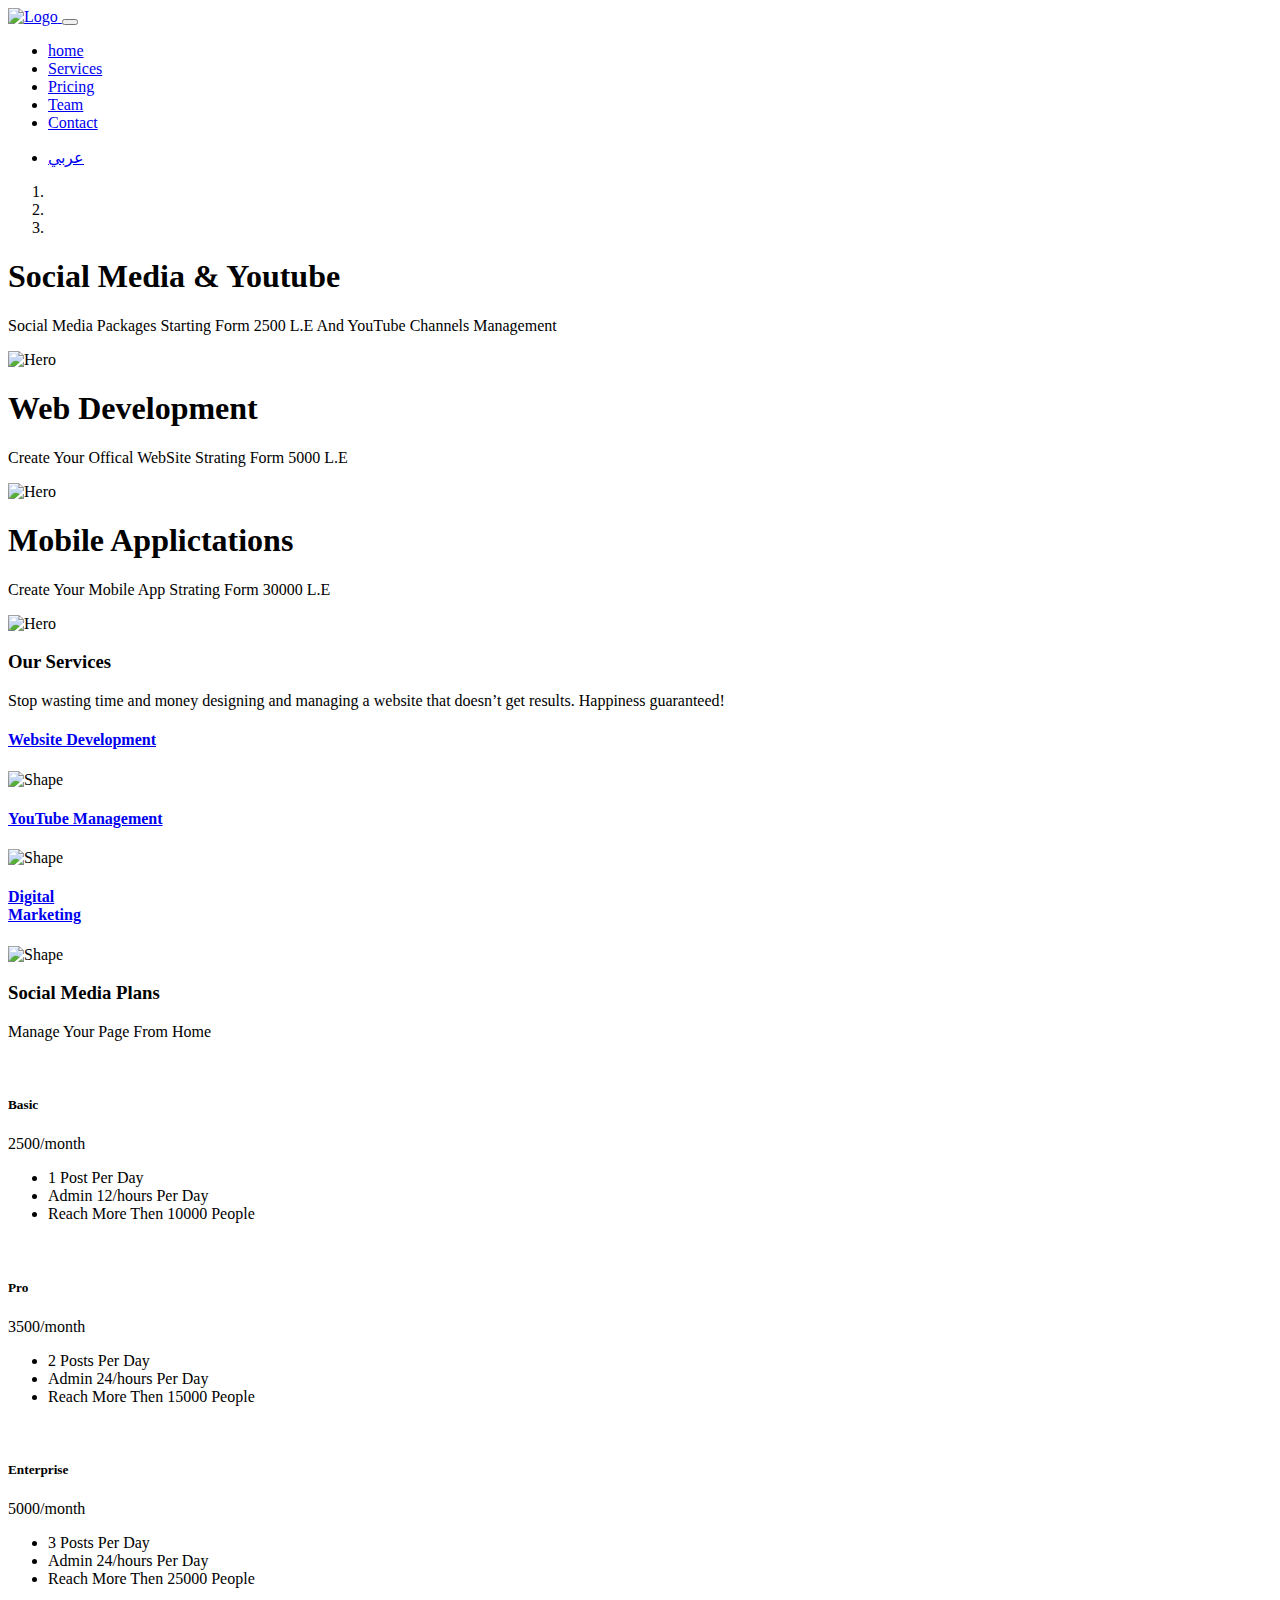
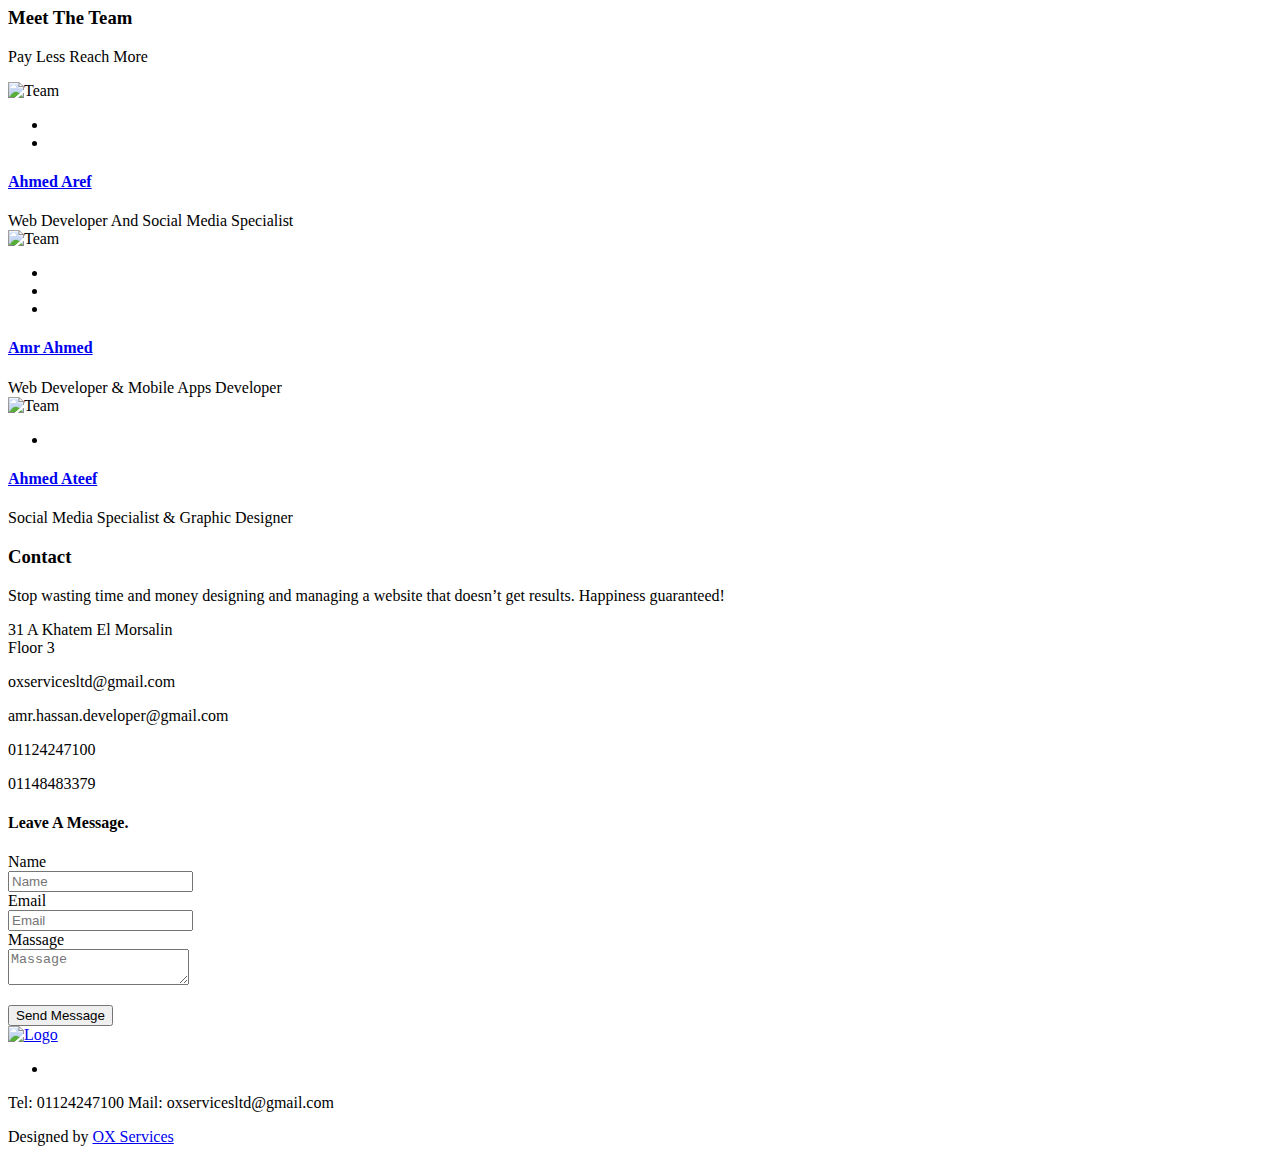
==== index-en.html @ 68684add "Update index-en.html" ====
<!doctype html>
<html class="no-js" lang="en">

<head>
    <meta charset="utf-8">
    
    <!--====== Title ======-->
    <title>OX Services</title>
    
    <meta name="description" content="ox-services">
    <meta name="viewport" content="width=device-width, initial-scale=1">

    <!--====== Favicon Icon ======-->
    <link rel="shortcut icon" href="assets/images/favicon.png" type="image/png">
        
    <!--====== Magnific Popup CSS ======-->
    <link rel="stylesheet" href="assets/css/magnific-popup.css">
        
    <!--====== Slick CSS ======-->
    <link rel="stylesheet" href="assets/css/slick.css">
        
    <!--====== Line Icons CSS ======-->
    <link rel="stylesheet" href="assets/css/LineIcons.css">
        
    <!--====== Bootstrap CSS ======-->
    <link rel="stylesheet" href="assets/css/bootstrap.min.css">
    
    <!--====== Default CSS ======-->
    <link rel="stylesheet" href="assets/css/default.css">
    
    <!--====== Style CSS ======-->
    <link rel="stylesheet" href="assets/css/style.css">
    
</head>

<body>
    <!--[if IE]>
    <p class="browserupgrade">You are using an <strong>outdated</strong> browser. Please <a href="https://browsehappy.com/">upgrade your browser</a> to improve your experience and security.</p>
  <![endif]-->
   
    <!--====== PRELOADER PART START ======-->

    <div class="preloader">
        <div class="loader">
            <div class="ytp-spinner">
                <div class="ytp-spinner-container">
                    <div class="ytp-spinner-rotator">
                        <div class="ytp-spinner-left">
                            <div class="ytp-spinner-circle"></div>
                        </div>
                        <div class="ytp-spinner-right">
                            <div class="ytp-spinner-circle"></div>
                        </div>
                    </div>
                </div>
            </div>
        </div>
    </div>

    <!--====== PRELOADER PART ENDS ======-->
    
    <!--====== NAVBAR TWO PART START ======-->

    <section class="navbar-area">
        <div class="container">
            <div class="row">
                <div class="col-lg-12">
                    <nav class="navbar navbar-expand-lg">
                       
                        <a class="navbar-brand" href="#">
                            <img style="width: 115px;" src="assets/images/logo.png" alt="Logo">
                        </a>
                        
                        <button class="navbar-toggler" type="button" data-toggle="collapse" data-target="#navbarTwo" aria-controls="navbarTwo" aria-expanded="false" aria-label="Toggle navigation">
                            <span class="toggler-icon"></span>
                            <span class="toggler-icon"></span>
                            <span class="toggler-icon"></span>
                        </button>

                        <div class="collapse navbar-collapse sub-menu-bar" id="navbarTwo">
                            <ul class="navbar-nav m-auto">
                                <li class="nav-item active"><a class="page-scroll" href="#home">home</a></li>
                                <li class="nav-item"><a class="page-scroll" href="#services">Services</a></li>
                                <li class="nav-item"><a class="page-scroll" href="#pricing">Pricing</a></li>
                                <li class="nav-item"><a class="page-scroll" href="#team">Team</a></li>
                                <li class="nav-item"><a class="page-scroll" href="#contact">Contact</a></li>
                            </ul>
                        </div>
                        
                        <div class="navbar-btn d-none d-sm-inline-block">
                            <ul>
                                <li><a class="solid" href="index.html">عربي</a></li>
                            </ul>
                        </div>
                    </nav> <!-- navbar -->
                </div>
            </div> <!-- row -->
        </div> <!-- container -->
    </section>

    <!--====== NAVBAR TWO PART ENDS ======-->
    
    <!--====== SLIDER PART START ======-->

    <section id="home" class="slider_area">
        <div id="carouselThree" class="carousel slide" data-ride="carousel">
            <ol class="carousel-indicators">
                <li data-target="#carouselThree" data-slide-to="0" class="active"></li>
                <li data-target="#carouselThree" data-slide-to="1"></li>
                <li data-target="#carouselThree" data-slide-to="2"></li>
            </ol>

            <div class="carousel-inner">
                <div class="carousel-item active">
                    <div class="container">
                        <div class="row">
                            <div class="col-lg-6">
                                <div class="slider-content">
                                    <h1 class="title">Social Media & Youtube</h1>
                                    <p class="text">Social Media Packages Starting Form 2500 L.E And YouTube Channels Management </p>
                                </div>
                            </div>
                        </div> <!-- row -->
                    </div> <!-- container -->
                    <div class="slider-image-box d-none d-lg-flex align-items-end">
                        <div class="slider-image">
                            <img src="assets/images/slider/2.png" alt="Hero">
                        </div> <!-- slider-imgae -->
                    </div> <!-- slider-imgae box -->
                </div> <!-- carousel-item -->

                <div class="carousel-item">
                    <div class="container">
                        <div class="row">
                            <div class="col-lg-6">
                                <div class="slider-content">
                                    <h1 class="title">Web Development</h1>
                                    <p class="text">Create Your Offical WebSite Strating Form 5000 L.E</p>
                                    
                                </div> <!-- slider-content -->
                            </div>
                        </div> <!-- row -->
                    </div> <!-- container -->
                    <div class="slider-image-box d-none d-lg-flex align-items-end">
                        <div class="slider-image">
                            <img src="assets/images/slider/1.png" alt="Hero">
                        </div> <!-- slider-imgae -->
                    </div> <!-- slider-imgae box -->
                </div> <!-- carousel-item -->

                <div class="carousel-item">
                    <div class="container">
                        <div class="row">
                            <div class="col-lg-6">
                                <div class="slider-content">
                                    <h1 class="title">Mobile Applictations</h1>
                                    <p class="text">Create Your Mobile App Strating Form 30000 L.E</p>
                                    
                                </div> <!-- slider-content -->
                            </div>
                        </div> <!-- row -->
                    </div> <!-- container -->
                    <div class="slider-image-box d-none d-lg-flex align-items-end">
                        <div class="slider-image">
                            <img src="assets/images/slider/3.png" alt="Hero">
                        </div> <!-- slider-imgae -->
                    </div> <!-- slider-imgae box -->
                </div> <!-- carousel-item -->
            </div>

            <a class="carousel-control-prev" href="#carouselThree" role="button" data-slide="prev">
                <i class="lni lni-arrow-left"></i>
            </a>
            <a class="carousel-control-next" href="#carouselThree" role="button" data-slide="next">
                <i class="lni lni-arrow-right"></i>
            </a>
        </div>
    </section>

    <!--====== SLIDER PART ENDS ======-->
    
    <!--====== FEATRES TWO PART START ======-->

    <section id="services" class="features-area">
        <div class="container">
            <div class="row justify-content-center">
                <div class="col-lg-6 col-md-10">
                    <div class="section-title text-center pb-10">
                        <h3 class="title">Our Services</h3>
                        <p class="text">Stop wasting time and money designing and managing a website that doesn’t get results. Happiness guaranteed!</p>
                    </div> <!-- row -->
                </div>
            </div> <!-- row -->
            <div class="row justify-content-center">
                <div class="col-lg-4 col-md-7 col-sm-9">
                    <div class="single-features mt-40">
                        <div class="features-title-icon d-flex justify-content-between">
                            <h4 class="features-title"><a href="#">Website Development</a></h4>
                            <div class="features-icon">
                                <i class="lni lni-brush"></i>
                                <img class="shape" src="assets/images/f-shape-1.svg" alt="Shape">
                            </div>
                        </div>
                    </div> <!-- single features -->
                </div>
                <div class="col-lg-4 col-md-7 col-sm-9">
                    <div class="single-features mt-40">
                        <div class="features-title-icon d-flex justify-content-between">
                            <h4 class="features-title"><a href="#">YouTube Management</a></h4>
                            <div class="features-icon">
                                <i class="lni lni-layout"></i>
                                <img class="shape" src="assets/images/f-shape-1.svg" alt="Shape">
                            </div>
                        </div>
                    </div> <!-- single features -->
                </div>
                <div class="col-lg-4 col-md-7 col-sm-9">
                    <div class="single-features mt-40">
                        <div class="features-title-icon d-flex justify-content-between">
                            <h4 class="features-title"><a href="#">Digital<br> Marketing</a></h4>
                            <div class="features-icon">
                                <i class="lni lni-bolt"></i>
                                <img class="shape" src="assets/images/f-shape-1.svg" alt="Shape">
                            </div>
                        </div>
                      
                    </div> <!-- single features -->
                </div>
            </div> <!-- row -->
        </div> <!-- container -->
    </section>

    <!--====== PRINICNG START ======-->

    <section id="pricing" class="pricing-area ">
        <div class="container">
            <div class="row justify-content-center">
                <div class="col-lg-6 col-md-10">
                    <div class="section-title text-center pb-25">
                        <h3 class="title">Social Media Plans</h3>
                        <p class="text">Manage  Your Page From Home</p>
                    </div> <!-- section title -->
                </div>
            </div> <!-- row -->
            <div class="row justify-content-center">
                <div class="col-lg-4 col-md-7 col-sm-9">
                    <div class="pricing-style mt-30">
                        <div class="pricing-icon text-center">
                            <img src="assets/images/basic.svg" alt="">
                        </div>
                        <div class="pricing-header text-center">
                            <h5 class="sub-title">Basic</h5>
                            <p class="month"><span class="price">2500</span>/month</p>
                        </div>
                        <div class="pricing-list">
                            <ul>
                                <li><i class="lni lni-check-mark-circle"></i> 1 Post Per Day</li>
                                <li><i class="lni lni-check-mark-circle"></i> Admin 12/hours Per Day</li>
                                
                                <li><i class="lni lni-check-mark-circle"></i> Reach More Then 10000 People</li>
                            </ul>
                        </div>
                    </div> <!-- pricing style one -->
                </div>
                
                <div class="col-lg-4 col-md-7 col-sm-9">
                    <div class="pricing-style mt-30">
                        <div class="pricing-icon text-center">
                            <img src="assets/images/pro.svg" alt="">
                        </div>
                        <div class="pricing-header text-center">
                            <h5 class="sub-title">Pro</h5>
                            <p class="month"><span class="price">3500</span>/month</p>
                        </div>
                        <div class="pricing-list">
                            <ul>
                            
                                <li><i class="lni lni-check-mark-circle"></i> 2 Posts Per Day</li>
                                <li><i class="lni lni-check-mark-circle"></i> Admin 24/hours Per Day</li>
                                
                                <li><i class="lni lni-check-mark-circle"></i> Reach More Then 15000 People</li></ul>
                        </div>
                    </div> <!-- pricing style one -->
                </div>
                
                <div class="col-lg-4 col-md-7 col-sm-9">
                    <div class="pricing-style mt-30">
                        <div class="pricing-icon text-center">
                            <img src="assets/images/enterprise.svg" alt="">
                        </div>
                        <div class="pricing-header text-center">
                            <h5 class="sub-title">Enterprise</h5>
                            <p class="month"><span class="price">5000</span>/month</p>
                        </div>
                        <div class="pricing-list">
                            <ul>
                            
                                <li><i class="lni lni-check-mark-circle"></i> 3 Posts Per Day</li>
                                <li><i class="lni lni-check-mark-circle"></i> Admin 24/hours Per Day</li>
                                
                                <li><i class="lni lni-check-mark-circle"></i> Reach More Then 25000 People</li></ul>
                        </div>
                    </div> <!-- pricing style one -->
                </div>
            </div> <!-- row -->
        </div> <!-- container -->
    </section>

    <!--====== PRINICNG ENDS ======-->
    
    
    <!--====== TESTIMONIAL PART START ======-->


    <!--====== TESTIMONIAL PART ENDS ======-->
    
    <!--====== TEAM START ======-->

    <section id="team" class="team-area pt-120">
        <div class="container">
            <div class="row justify-content-center">
                <div class="col-lg-6 col-md-10">
                    <div class="section-title text-center pb-30">
                        <h3 class="title">Meet The Team</h3>
                        <p class="text">Pay Less Reach More</p>
                    </div> <!-- section title -->
                </div>
            </div> <!-- row -->
            <div class="row">
                <div class="col-lg-4 col-sm-6">
                    <div class="team-style-eleven text-center mt-30 wow fadeIn" data-wow-duration="1s" data-wow-delay="0s">
                        <div class="team-image">
                            <img style="height: 350px;" src="assets/images/team-1.jpg" alt="Team">
                        </div>
                        <div class="team-content">
                            <div class="team-social">
                                <ul class="social">
                                    <li><a target="_blank" href="https://www.facebook.com/ahmdaref89"><i class="lni lni-facebook-filled"></i></a></li>
                                    <li><a target="_blank" href="https://www.linkedin.com/in/ahmed-aref-5ba241213/"><i class="lni lni-linkedin-original"></i></a></li>
                                    
                                </ul>
                            </div>
                            <h4 class="team-name"><a href="#">Ahmed Aref</a></h4>
                            <span class="sub-title">Web Developer And Social Media Specialist</span>
                        </div>
                    </div> <!-- single team -->
                </div>
                <div class="col-lg-4 col-sm-6">
                    <div class="team-style-eleven text-center mt-30 wow fadeIn" data-wow-duration="1s" data-wow-delay="0s">
                        <div class="team-image">
                            <img src="assets/images/team-2.jpg" alt="Team">
                        </div>
                        <div class="team-content">
                            <div class="team-social">
                                <ul class="social">
                                    <li><a href="https://www.facebook.com/hatgk.mrkok.5/"><i class="lni lni-facebook-filled"></i></a></li>
                                    <li><a href="https://silvaamr93.github.io/cv/"><i class="lni lni-twitter-original"></i></a></li>
                                    <li><a href="https://www.linkedin.com/in/amr-ahmed-mohmmed-277ab4103/"><i class="lni lni-linkedin-original"></i></a></li>
                                </ul>
                            </div>
                            <h4 class="team-name"><a href="#">Amr Ahmed</a></h4>
                            <span class="sub-title">Web Developer & Mobile Apps Developer</span>
                        </div>
                    </div> <!-- single team -->
                </div>
                <div class="col-lg-4 col-sm-6">
                    <div class="team-style-eleven text-center mt-30 wow fadeIn" data-wow-duration="1s" data-wow-delay="0s">
                        <div class="team-image">
                            <img src="assets/images/team-3.jpg" alt="Team">
                        </div>
                        <div class="team-content">
                            <div class="team-social">
                                <ul class="social">
                                    <li><a href="#"><i class="lni lni-facebook-filled"></i></a></li>

                                </ul>
                            </div>
                            <h4 class="team-name"><a href="#">Ahmed Ateef</a></h4>
                            <span class="sub-title">Social Media Specialist & Graphic Designer</span>
                        </div>
                    </div> <!-- single team -->
                </div>
            </div> <!-- row -->
        </div> <!-- container -->
    </section>

    <!--====== TEAM  ENDS ======-->
    
    <!--====== CONTACT PART START ======-->

    <section id="contact" class="contact-area">
        <div class="container">
            <div class="row justify-content-center">
                <div class="col-lg-6 col-md-10">
                    <div class="section-title text-center pb-30">
                        <h3 class="title">Contact</h3>
                        <p class="text">Stop wasting time and money designing and managing a website that doesn’t get results. Happiness guaranteed!</p>
                    </div> <!-- section title -->
                </div>
            </div> <!-- row -->
            <div class="contact-info pt-30">
                <div class="row">
                    <div class="col-lg-4 col-md-6">
                        <div class="single-contact-info contact-color-1 mt-30 d-flex ">
                            <div class="contact-info-icon">
                                <i class="lni lni-map-marker"></i>
                            </div>
                            <div class="contact-info-content media-body">
                                <p class="text">31 A Khatem El Morsalin<br>Floor 3</p>
                            </div>
                        </div> <!-- single contact info -->
                    </div>
                    <div class="col-lg-4 col-md-6">
                        <div class="single-contact-info contact-color-2 mt-30 d-flex ">
                            <div class="contact-info-icon">
                                <i class="lni lni-envelope"></i>
                            </div>
                            <div class="contact-info-content media-body">
                                <p class="text">oxservicesltd@gmail.com</p>
                                <p class="text">amr.hassan.developer@gmail.com</p>
                                
                            </div>
                        </div> <!-- single contact info -->
                    </div>
                    <div class="col-lg-4 col-md-6">
                        <div class="single-contact-info contact-color-3 mt-30 d-flex ">
                            <div class="contact-info-icon">
                                <i class="lni lni-phone"></i>
                            </div>
                            <div class="contact-info-content media-body">
                                <p class="text"> 01124247100</p>
                                <p class="text"> 01148483379</p>
                            </div>
                        </div> <!-- single contact info -->
                    </div>
                </div> <!-- row -->
            </div> <!-- contact info -->
            <div class="row">
                <div class="col-lg-12">
                    <div class="contact-wrapper form-style-two pt-115">
                        <h4 class="contact-title pb-10"><i class="lni lni-envelope"></i> Leave <span>A Message.</span></h4>
                        
                        <form id="contact-form" action="assets/contact.php" method="post">
                            <div class="row">
                                <div class="col-md-6">
                                    <div class="form-input mt-25">
                                        <label>Name</label>
                                        <div class="input-items default">
                                            <input name="name" type="text" placeholder="Name">
                                            <i class="lni lni-user"></i>
                                        </div>
                                    </div> <!-- form input -->
                                </div>
                                <div class="col-md-6">
                                    <div class="form-input mt-25">
                                        <label>Email</label>
                                        <div class="input-items default">
                                            <input type="email" name="email" placeholder="Email">
                                            <i class="lni lni-envelope"></i>
                                        </div>
                                    </div> <!-- form input -->
                                </div>
                                <div class="col-md-12">
                                    <div class="form-input mt-25">
                                        <label>Massage</label>
                                        <div class="input-items default">
                                            <textarea name="massage" placeholder="Massage"></textarea>
                                            <i class="lni lni-pencil-alt"></i>
                                        </div>
                                    </div> <!-- form input -->
                                </div>
                                <p class="form-message"></p>
                                <div class="col-md-12">
                                    <div class="form-input light-rounded-buttons mt-30">
                                        <button class="main-btn light-rounded-two">Send Message</button>
                                    </div> <!-- form input -->
                                </div>
                            </div> <!-- row -->
                        </form>
                    </div> <!-- contact wrapper form -->
                </div>
            </div> <!-- row -->
        </div> <!-- container -->
    </section>

    <!--====== CONTACT PART ENDS ======-->
    
    <!--====== FOOTER PART START ======-->

    <section class="footer-area footer-dark">
        <div class="container">
            <div class="row justify-content-center">
                <div class="col-lg-6">
                    <div class="footer-logo text-center">
                        <a class="mt-30" href="index.html"><img style="width: 100px;" src="assets/images/logo.png" alt="Logo"></a>
                    </div> <!-- footer logo -->
                    <ul class="social text-center mt-60">
                        <li><a href="https://www.facebook.com/OXforITservices"><i class="lni lni-facebook-filled"></i></a></li>
   
                    </ul> <!-- social -->
                    <div class="footer-support text-center">
                        <span class="number"> Tel:  01124247100 </span>
                        <span class="mail">   Mail: oxservicesltd@gmail.com </span>
                    </div>
                    <div class="copyright text-center mt-35">
                        <p class="text">Designed by <a href="#" rel="nofollow">OX Services</a> </p>
                    </div> <!--  copyright -->
                </div>
            </div> <!-- row -->
        </div> <!-- container -->
    </section>

    <!--====== FOOTER PART ENDS ======-->
    
    <!--====== BACK TOP TOP PART START ======-->

    <a href="#" class="back-to-top"><i class="lni lni-chevron-up"></i></a>

    <!--====== BACK TOP TOP PART ENDS ======-->    

    <!--====== PART START ======-->

<!--
    <section class="">
        <div class="container">
            <div class="row">
                <div class="col-lg-">
                    
                </div>
            </div>
        </div>
    </section>
-->

    <!--====== PART ENDS ======-->




    <!--====== Jquery js ======-->
    <script src="assets/js/vendor/jquery-1.12.4.min.js"></script>
    <script src="assets/js/vendor/modernizr-3.7.1.min.js"></script>
    
    <!--====== Bootstrap js ======-->
    <script src="assets/js/popper.min.js"></script>
    <script src="assets/js/bootstrap.min.js"></script>
    
    <!--====== Slick js ======-->
    <script src="assets/js/slick.min.js"></script>
    
    <!--====== Magnific Popup js ======-->
    <script src="assets/js/jquery.magnific-popup.min.js"></script>
    
    <!--====== Ajax Contact js ======-->
    <script src="assets/js/ajax-contact.js"></script>
    
    <!--====== Isotope js ======-->
    <script src="assets/js/imagesloaded.pkgd.min.js"></script>
    <script src="assets/js/isotope.pkgd.min.js"></script>
    
    <!--====== Scrolling Nav js ======-->
    <script src="assets/js/jquery.easing.min.js"></script>
    <script src="assets/js/scrolling-nav.js"></script>
    
    <!--====== Main js ======-->
    <script src="assets/js/main.js"></script>
    
</body>

</html>
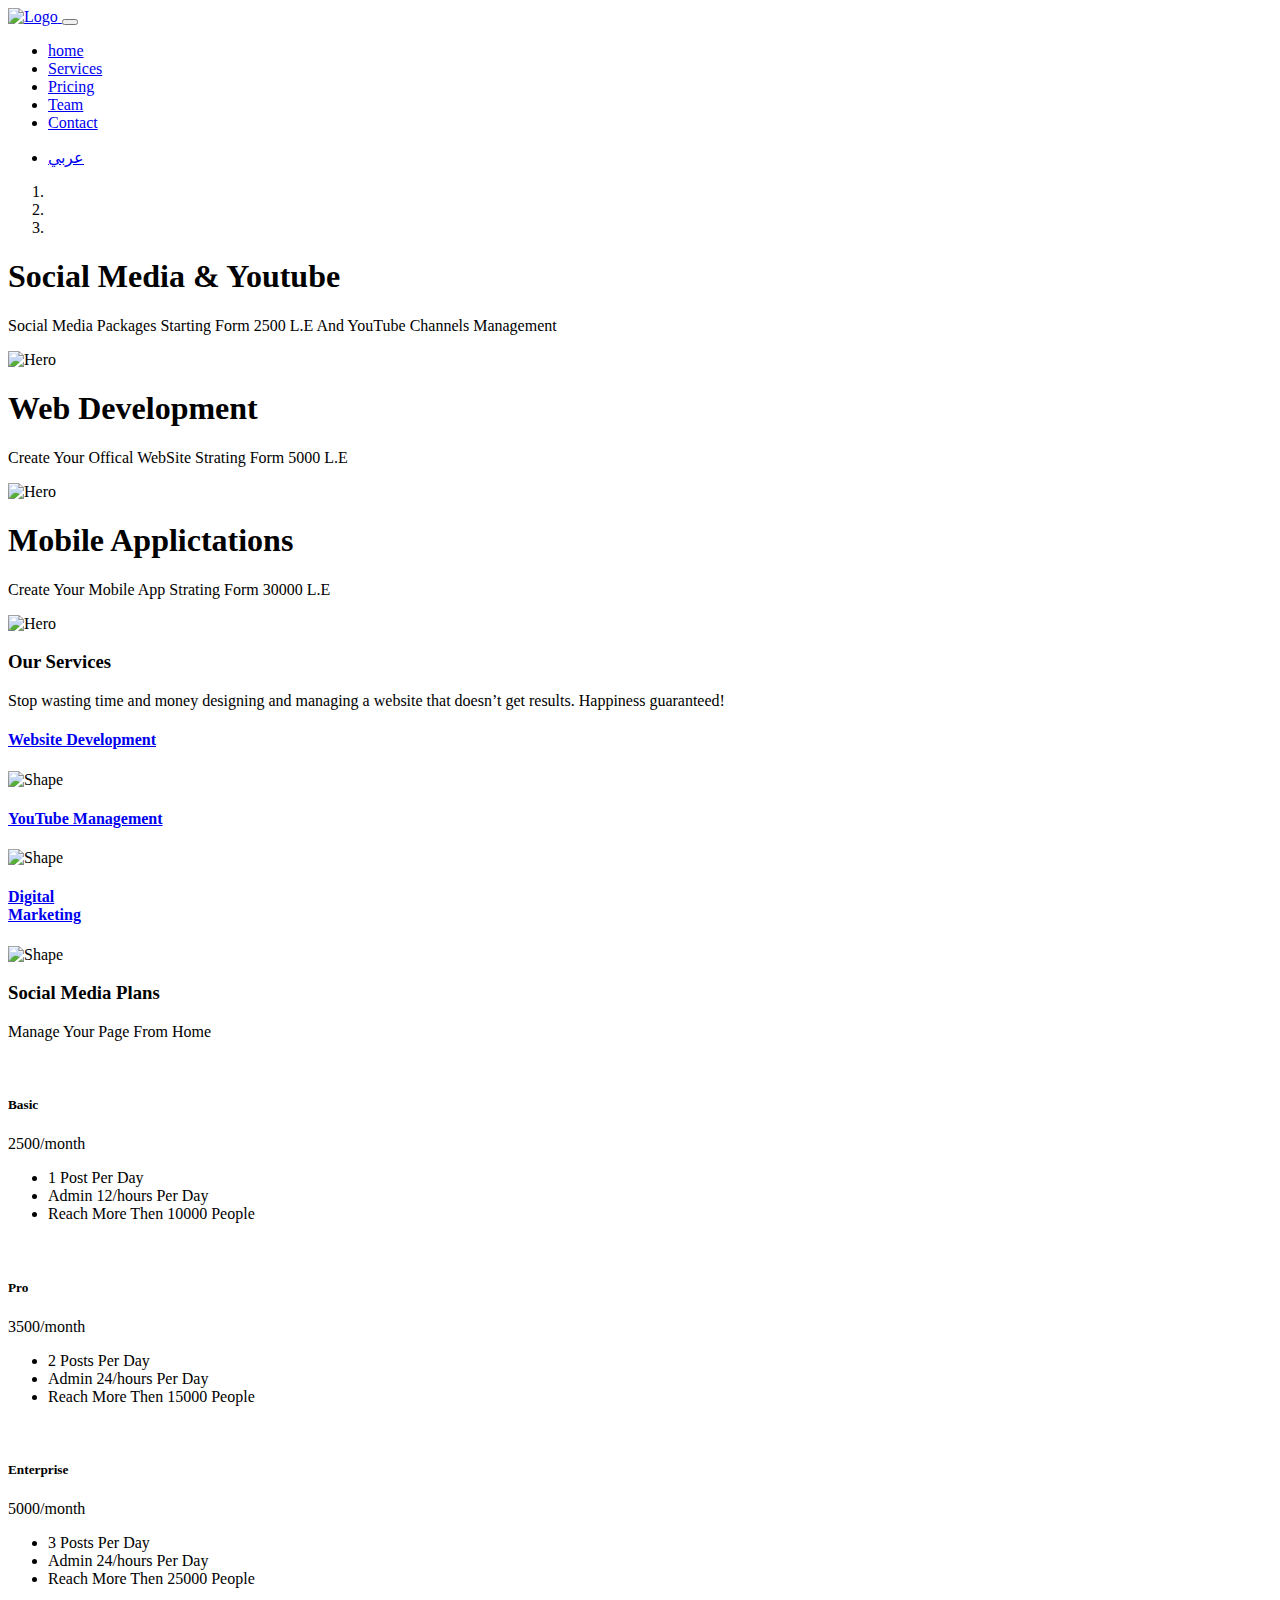
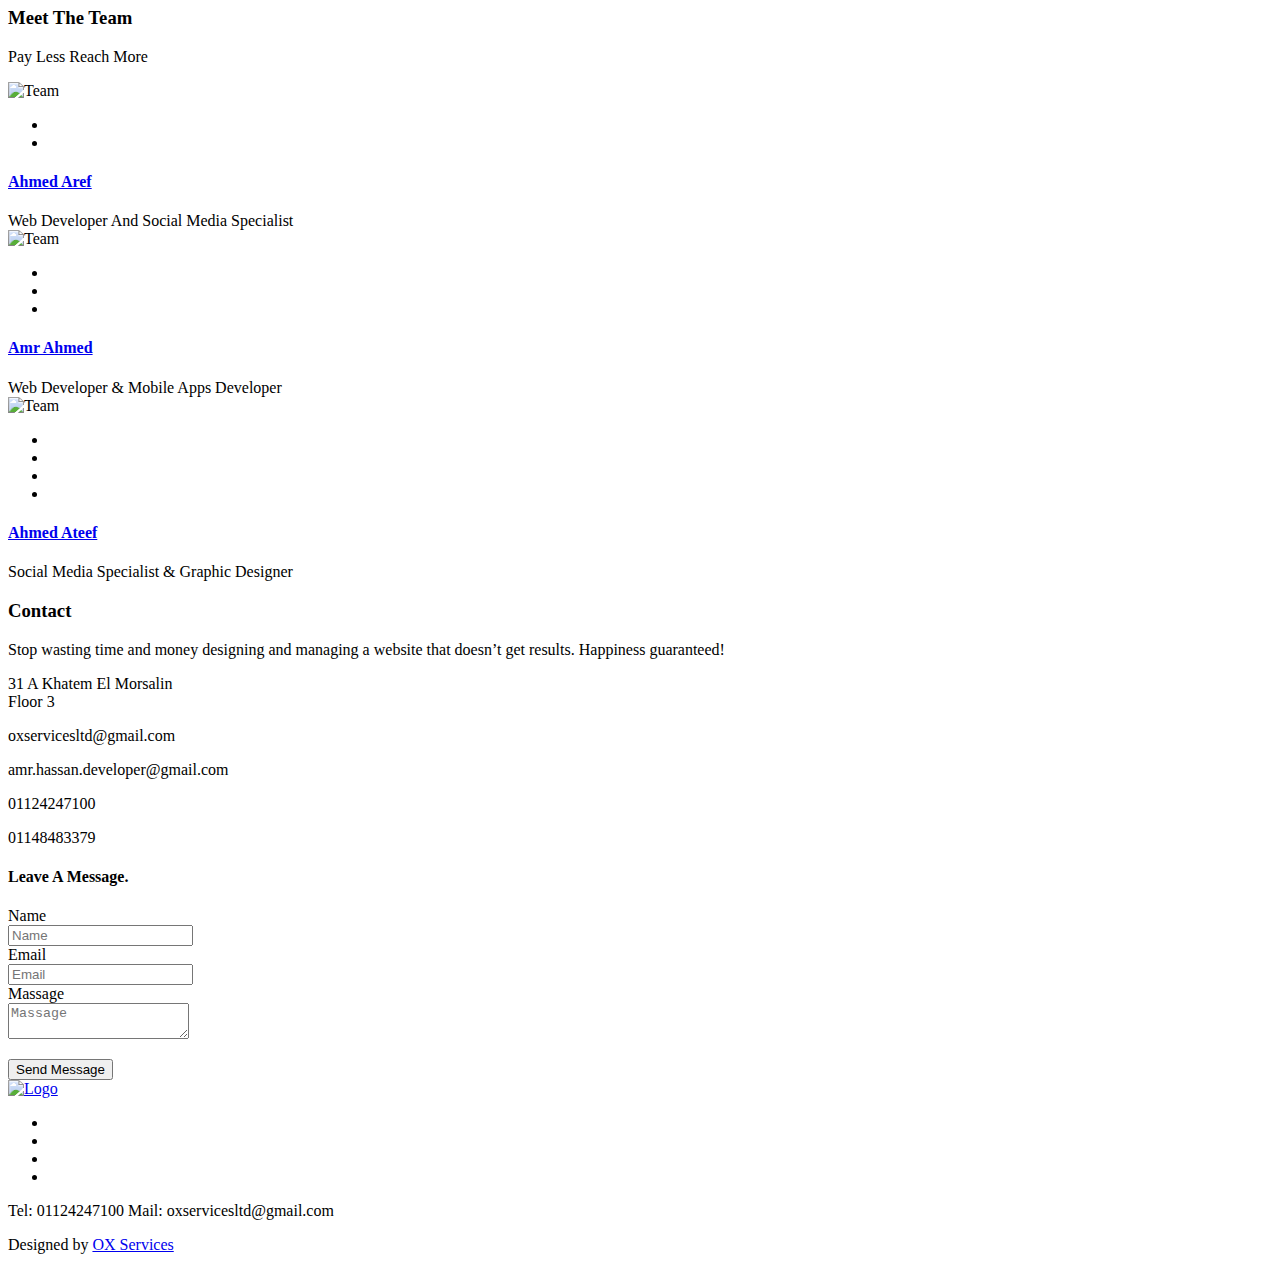
==== commit 37f9c35e: "Update index-en.html" ====
--- a/index-en.html
+++ b/index-en.html
@@ -6,6 +6,7 @@
     
     <!--====== Title ======-->
     <title>OX Services</title>
+    
     
     <meta name="description" content="ox-services">
     <meta name="viewport" content="width=device-width, initial-scale=1">
@@ -372,7 +373,9 @@
                             <div class="team-social">
                                 <ul class="social">
                                     <li><a href="#"><i class="lni lni-facebook-filled"></i></a></li>
-
+                                    <li><a href="#"><i class="lni lni-twitter-original"></i></a></li>
+                                    <li><a href="#"><i class="lni lni-linkedin-original"></i></a></li>
+                                    <li><a href="#"><i class="lni lni-instagram"></i></a></li>
                                 </ul>
                             </div>
                             <h4 class="team-name"><a href="#">Ahmed Ateef</a></h4>
@@ -495,8 +498,10 @@
                         <a class="mt-30" href="index.html"><img style="width: 100px;" src="assets/images/logo.png" alt="Logo"></a>
                     </div> <!-- footer logo -->
                     <ul class="social text-center mt-60">
-                        <li><a href="https://www.facebook.com/OXforITservices"><i class="lni lni-facebook-filled"></i></a></li>
-   
+                        <li><a href="https://facebook.com/uideckHQ"><i class="lni lni-facebook-filled"></i></a></li>
+                        <li><a href="https://twitter.com/uideckHQ"><i class="lni lni-twitter-original"></i></a></li>
+                        <li><a href="https://instagram.com/uideckHQ"><i class="lni lni-instagram-original"></i></a></li>
+                        <li><a href="#"><i class="lni lni-linkedin-original"></i></a></li>
                     </ul> <!-- social -->
                     <div class="footer-support text-center">
                         <span class="number"> Tel:  01124247100 </span>
